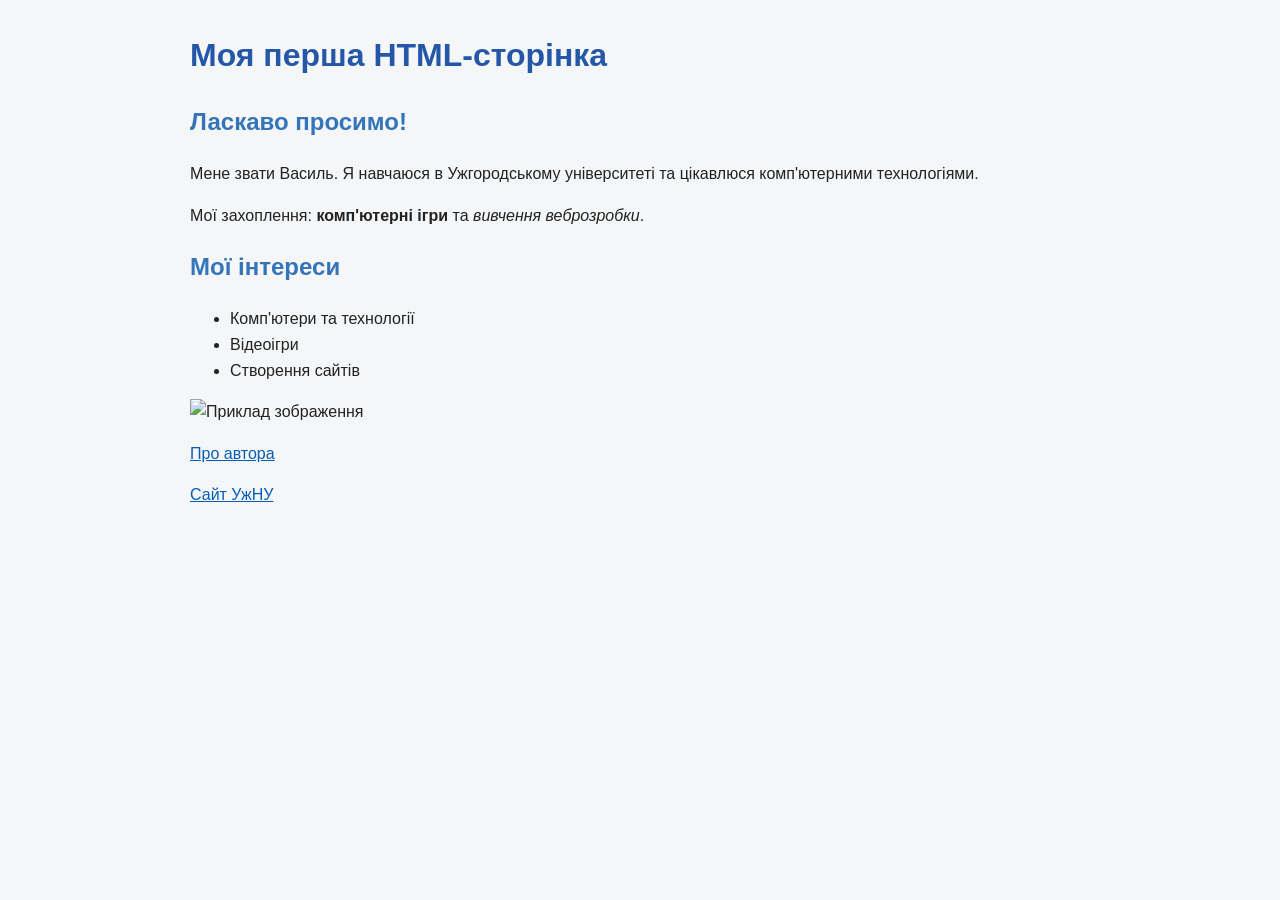
==== Lab2_HTML/index.html @ d3c83924 "Add Lab 2 HTML" ====
<!DOCTYPE html>
<html lang="uk">
<head>
    <meta charset="UTF-8">
    <title>Головна сторінка</title>
    <link rel="stylesheet" href="styles.css">
</head>
<body>
    <!-- Заголовок сторінки -->
    <header>
        <h1>Моя перша HTML-сторінка</h1>
    </header>

    <!-- Основна інформація -->
    <main>
        <h2>Ласкаво просимо!</h2>
        <p>Мене звати Василь. Я навчаюся в Ужгородському університеті та цікавлюся комп'ютерними технологіями.</p>

        <p>Мої захоплення: <strong>комп'ютерні ігри</strong> та <em>вивчення веброзробки</em>.</p>

        <h2>Мої інтереси</h2>
        <ul>
            <li>Комп'ютери та технології</li>
            <li>Відеоігри</li>
            <li>Створення сайтів</li>
        </ul>

        <img src="https://placehold.co/300x180" alt="Приклад зображення" width="300">

        <!-- Посилання на інші сторінки -->
        <p><a href="author.html">Про автора</a></p>
        <p><a href="https://www.uzhnu.edu.ua/" target="_blank" rel="noopener noreferrer">Сайт УжНУ</a></p>
    </main>
</body>
</html>
---- Lab2_HTML/styles.css ----
body {
    font-family: Arial, sans-serif;
    max-width: 900px;
    margin: 30px auto;
    padding: 0 20px;
    color: #222;
    background-color: #f4f6f8;
    line-height: 1.6;
}

h1 {
    color: #2457a7;
}

h2 {
    color: #3474b8;
}

a {
    color: #075db5;
}

a:hover {
    color: #d35400;
}

img {
    height: auto;
}
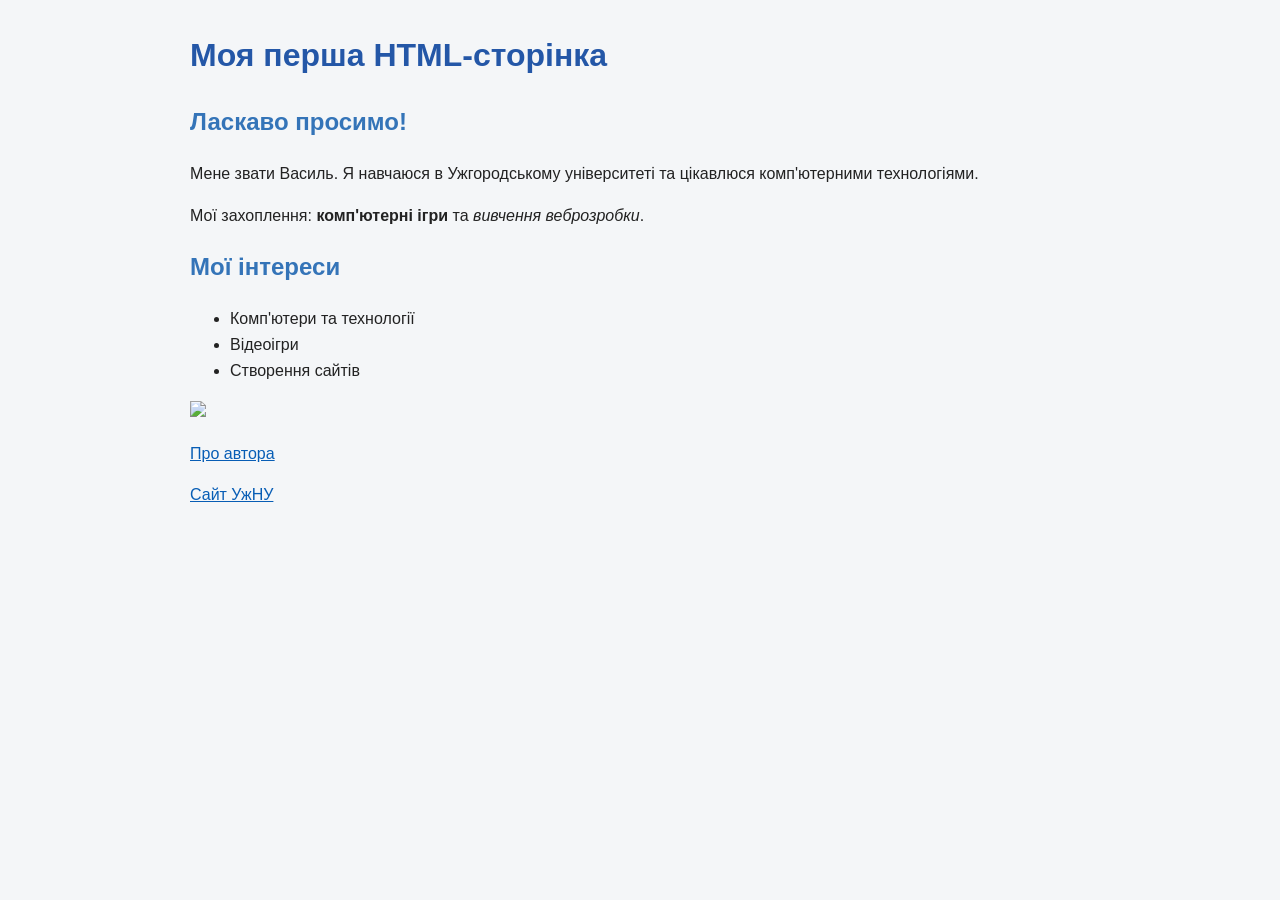
==== commit 337ebc52: "Add Lab-3" ====
--- a/Lab2_HTML/index.html
+++ b/Lab2_HTML/index.html
@@ -26,7 +26,7 @@
             <li>Створення сайтів</li>
         </ul>
 
-        <img src="https://placehold.co/300x180" alt="Приклад зображення" width="300">
+        <img src="https://img.magnific.com/free-photo/shiny-tree-hill-slope-with-sunny-beams-mountain-valley-covered-with-fog_146671-19561.jpg?semt=ais_hybrid&w=740&q=80" width="300">
 
         <!-- Посилання на інші сторінки -->
         <p><a href="author.html">Про автора</a></p>
